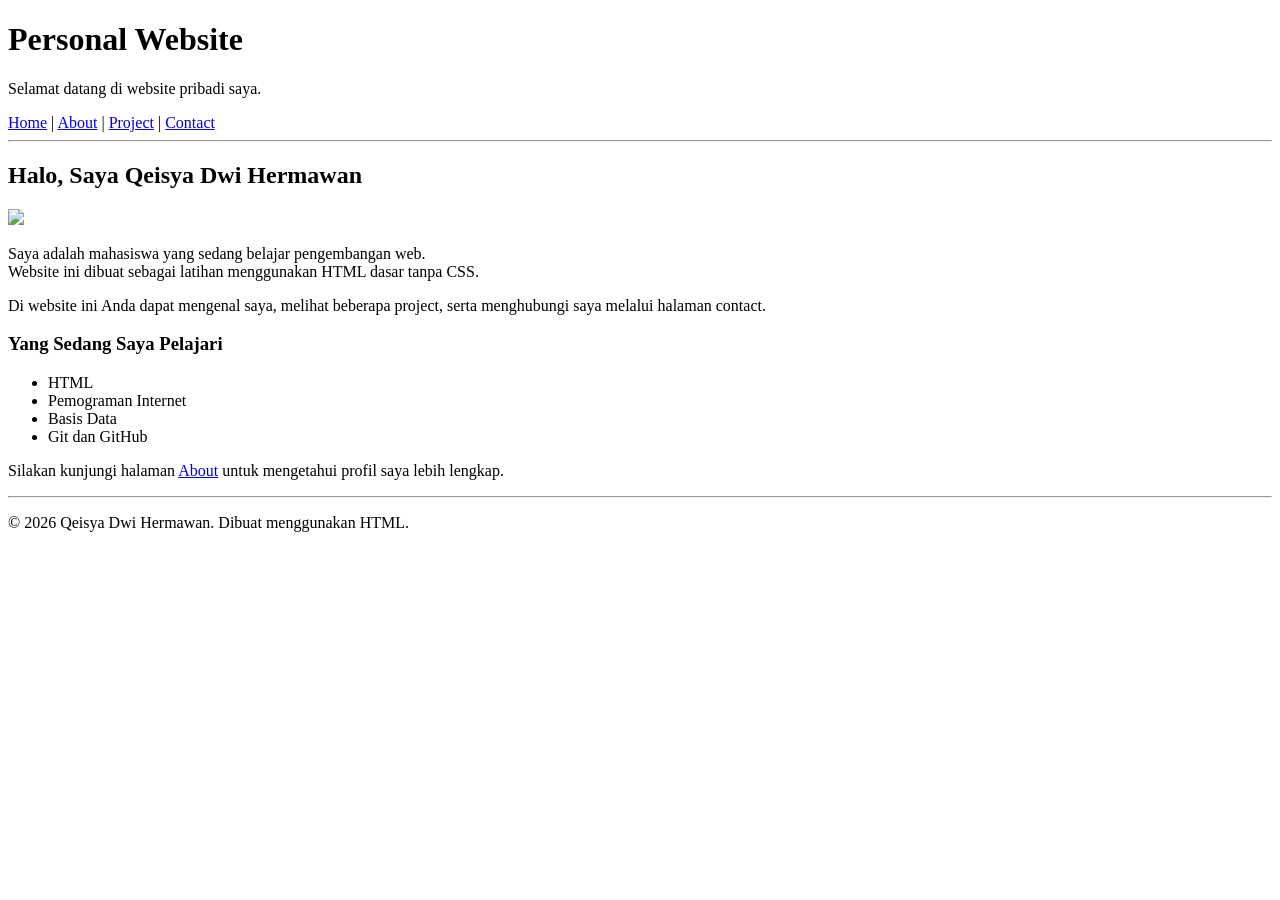
==== index.html @ 2928fd0a "memperbaharui" ====
<!doctype html>
<html lang="id">
  <head>
    <meta charset="UTF-8" />
    <title>About Me</title>
  </head>
  <body>
    <h1>Personal Website</h1>
    <p>Selamat datang di website pribadi saya.</p>
    <a href="home.html">Home</a> | <a href="about.html">About</a> |
    <a href="project.html">Project</a> |
    <a href="contact.html">Contact</a>
    <hr />
</head>
<body>
    <h2>Halo, Saya Qeisya Dwi Hermawan</h2>
<img
      src="C:\Users\Hype AMD\OneDrive\Tugas HTML\Gambar/picture.jpeg"
      width="240"><br>

    <p>Saya adalah mahasiswa yang sedang belajar pengembangan web.<br>
    Website ini dibuat sebagai latihan menggunakan HTML dasar tanpa CSS.</p>

    <p>Di website ini Anda dapat mengenal saya, melihat beberapa project, serta menghubungi saya melalui halaman contact.</p>

    <h3>Yang Sedang Saya Pelajari</h3>
    <ul>
        <li>HTML</li>
        <li>Pemograman Internet</li>
        <li>Basis Data</li>
        <li>Git dan GitHub</li>
    </ul>

    <p>Silakan kunjungi halaman <a href="about.html">About</a> untuk mengetahui profil saya lebih lengkap.</p>
    <hr>

    <p>&copy; 2026 Qeisya Dwi Hermawan. Dibuat menggunakan HTML.</p>
</body>
</html>
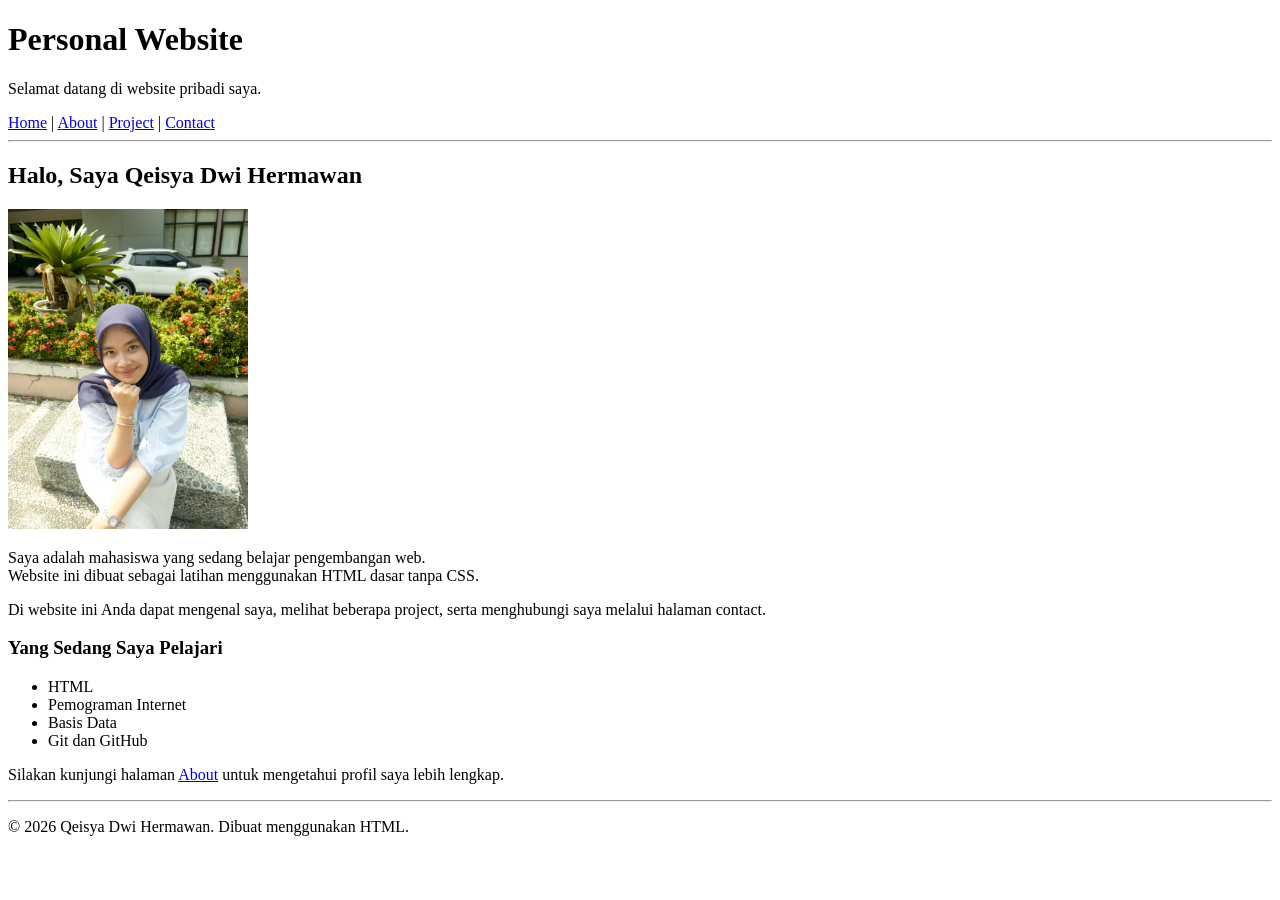
==== commit 24f74aef: "Fix path gambar jadi relatif" ====
--- a/index.html
+++ b/index.html
@@ -7,7 +7,7 @@
   <body>
     <h1>Personal Website</h1>
     <p>Selamat datang di website pribadi saya.</p>
-    <a href="home.html">Home</a> | <a href="about.html">About</a> |
+    <a href="index.html">Home</a> | <a href="about.html">About</a> |
     <a href="project.html">Project</a> |
     <a href="contact.html">Contact</a>
     <hr />
@@ -15,7 +15,7 @@
 <body>
     <h2>Halo, Saya Qeisya Dwi Hermawan</h2>
 <img
-      src="C:\Users\Hype AMD\OneDrive\Tugas HTML\Gambar/picture.jpeg"
+      src="picture.jpeg"
       width="240"><br>
 
     <p>Saya adalah mahasiswa yang sedang belajar pengembangan web.<br>
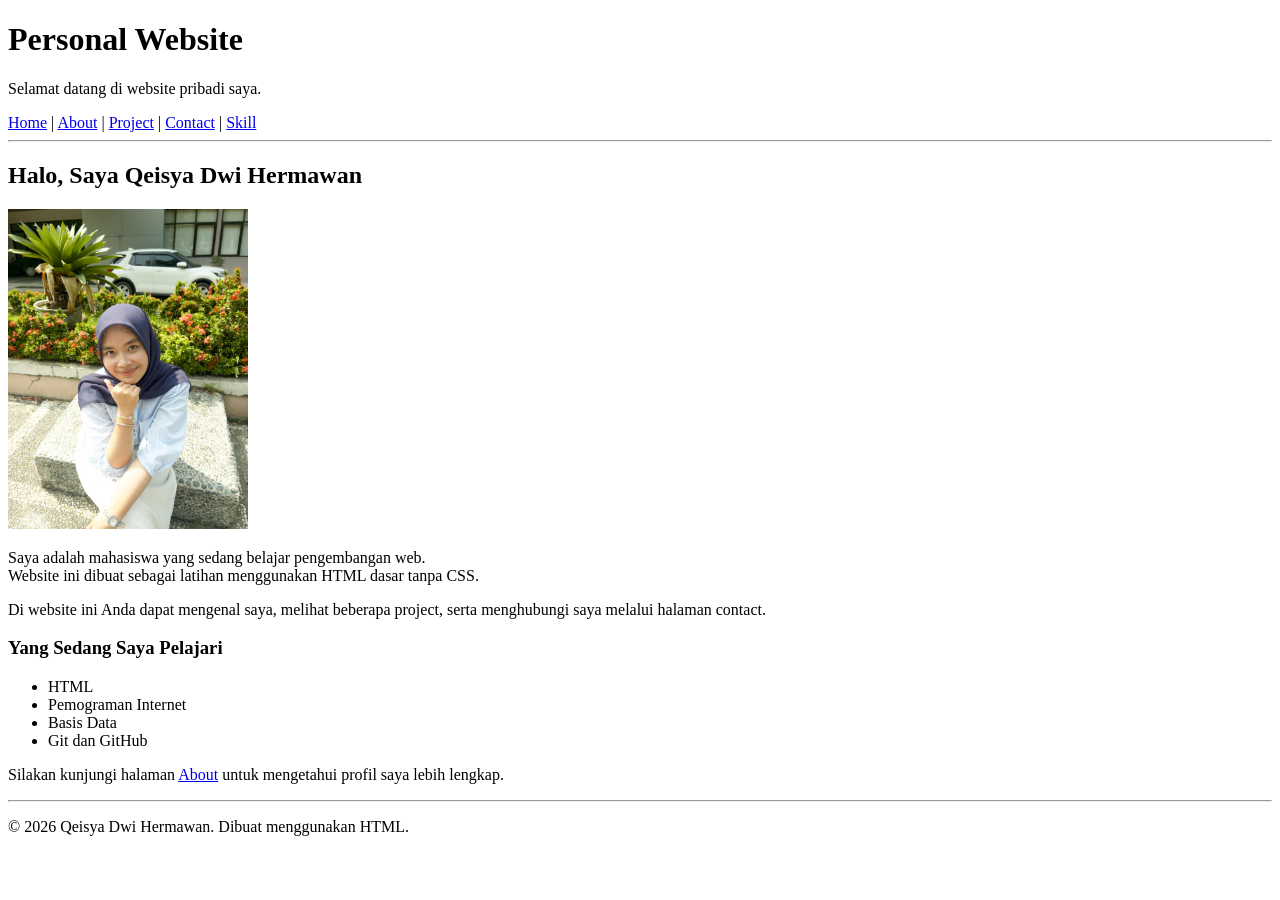
==== commit a2f496a9: "Membuat tab skill" ====
--- a/index.html
+++ b/index.html
@@ -9,7 +9,8 @@
     <p>Selamat datang di website pribadi saya.</p>
     <a href="index.html">Home</a> | <a href="about.html">About</a> |
     <a href="project.html">Project</a> |
-    <a href="contact.html">Contact</a>
+    <a href="contact.html">Contact</a> |
+    <a href="skill.html">Skill</a>
     <hr />
 </head>
 <body>
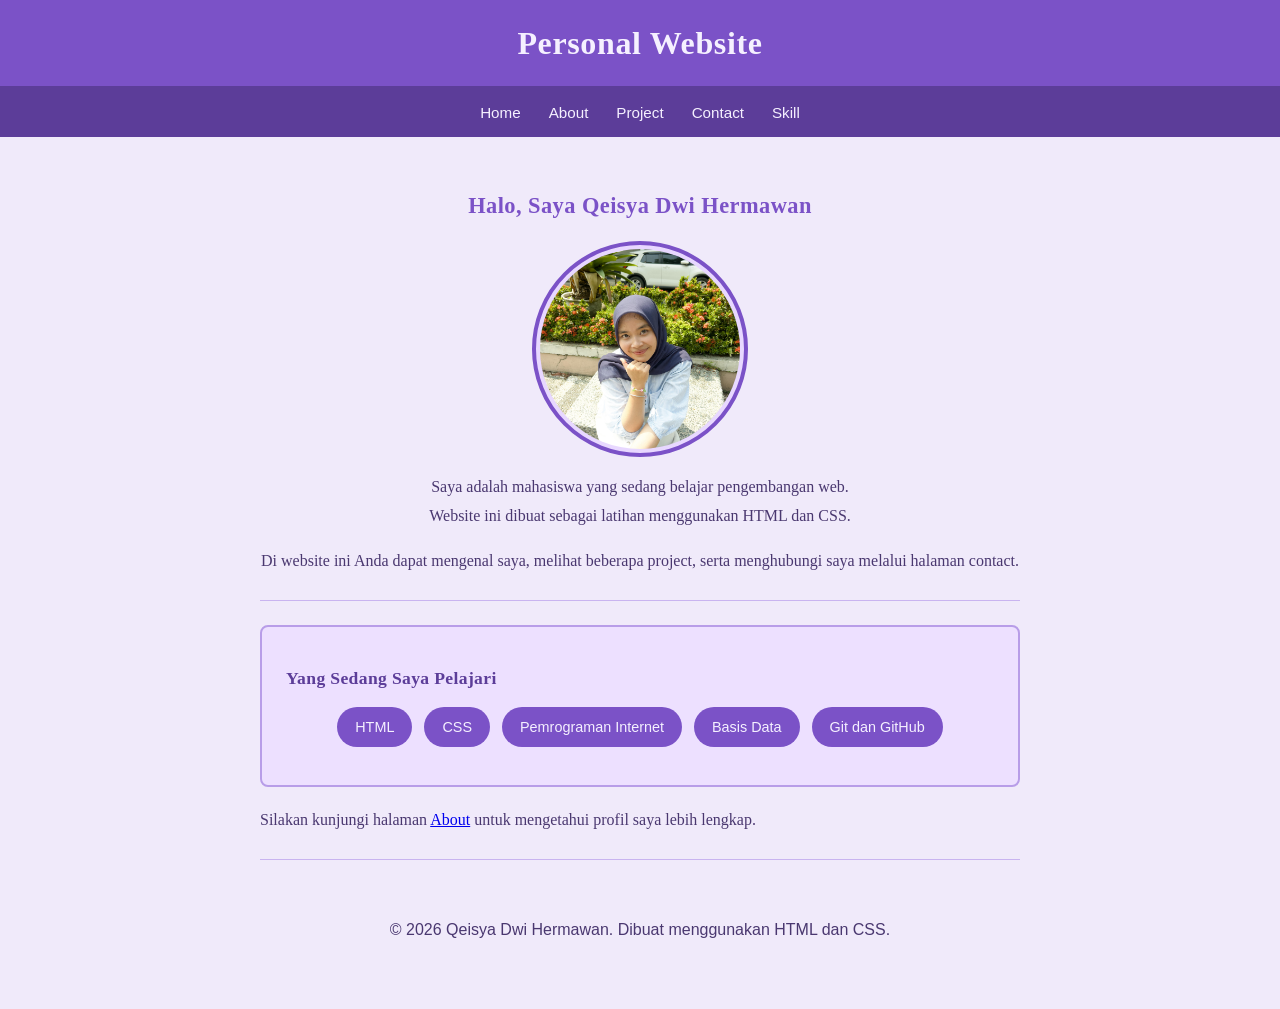
==== commit 227faf1c: "Menambah style.css pada page home" ====
--- a/index.html
+++ b/index.html
@@ -2,39 +2,62 @@
 <html lang="id">
   <head>
     <meta charset="UTF-8" />
-    <title>About Me</title>
+    <meta name="viewport" content="width=device-width, initial-scale=1.0" />
+    <title>Home - Qeisya Dwi Hermawan</title>
+    <link rel="stylesheet" href="style.css" />
   </head>
+
   <body>
-    <h1>Personal Website</h1>
-    <p>Selamat datang di website pribadi saya.</p>
-    <a href="index.html">Home</a> | <a href="about.html">About</a> |
-    <a href="project.html">Project</a> |
-    <a href="contact.html">Contact</a> |
-    <a href="skill.html">Skill</a>
-    <hr />
-</head>
-<body>
-    <h2>Halo, Saya Qeisya Dwi Hermawan</h2>
-<img
-      src="picture.jpeg"
-      width="240"><br>
+    <div id="header">
+      <h1>Personal Website</h1>
+    </div>
 
-    <p>Saya adalah mahasiswa yang sedang belajar pengembangan web.<br>
-    Website ini dibuat sebagai latihan menggunakan HTML dasar tanpa CSS.</p>
+    <div class="nav-bar">
+      <a href="index.html">Home</a>
+      <a href="about.html">About</a>
+      <a href="project.html">Project</a>
+      <a href="contact.html">Contact</a>
+      <a href="skill.html">Skill</a>
+    </div>
 
-    <p>Di website ini Anda dapat mengenal saya, melihat beberapa project, serta menghubungi saya melalui halaman contact.</p>
+    <div class="container">
+      <div class="perkenalan">
+        <h2>Halo, Saya Qeisya Dwi Hermawan</h2>
 
-    <h3>Yang Sedang Saya Pelajari</h3>
-    <ul>
-        <li>HTML</li>
-        <li>Pemograman Internet</li>
-        <li>Basis Data</li>
-        <li>Git dan GitHub</li>
-    </ul>
+        <img id="foto-profil" src="picture.jpeg" alt="Foto Profil Qeisya" />
 
-    <p>Silakan kunjungi halaman <a href="about.html">About</a> untuk mengetahui profil saya lebih lengkap.</p>
-    <hr>
+        <p>
+          Saya adalah mahasiswa yang sedang belajar pengembangan web.<br />
+          Website ini dibuat sebagai latihan menggunakan HTML dan CSS.
+        </p>
 
-    <p>&copy; 2026 Qeisya Dwi Hermawan. Dibuat menggunakan HTML.</p>
-</body>
+        <p>
+          Di website ini Anda dapat mengenal saya, melihat beberapa project,
+          serta menghubungi saya melalui halaman contact.
+        </p>
+      </div>
+      <hr />
+
+      <div class="kartu-info">
+        <h3>Yang Sedang Saya Pelajari</h3>
+        <ul class="daftar-skill">
+          <li>HTML</li>
+          <li>CSS</li>
+          <li>Pemrograman Internet</li>
+          <li>Basis Data</li>
+          <li>Git dan GitHub</li>
+        </ul>
+      </div>
+
+      <p>
+        Silakan kunjungi halaman <a href="about.html">About</a> untuk mengetahui
+        profil saya lebih lengkap.
+      </p>
+      <hr />
+
+      <div class="footer">
+        <p>&copy; 2026 Qeisya Dwi Hermawan. Dibuat menggunakan HTML dan CSS.</p>
+      </div>
+    </div>
+  </body>
 </html>
--- a/style.css
+++ b/style.css
@@ -0,0 +1,197 @@
+/* ===========================
+   style.css - Personal Website
+   Qeisya Dwi Hermawan
+   =========================== */
+
+/* === 1. ELEMENT SELECTOR === */
+/* Menargetkan semua elemen body, h1, h2, h3, p, ul, li, a sekaligus */
+
+body {
+    font-family: 'Georgia', serif;
+    background-color: #f0eafa;
+    color: #3b2d5e;
+    margin: 0;
+    padding: 0;
+    line-height: 1.7;
+}
+
+h1 {
+    font-size: 2rem;
+    color: #5c3d99;
+    text-align: center;
+    margin-bottom: 0.3rem;
+}
+
+h2 {
+    font-size: 1.4rem;
+    color: #7b52c7;
+    margin-bottom: 0.5rem;
+}
+
+h3 {
+    font-size: 1.1rem;
+    color: #5c3d99;
+    margin-bottom: 0.4rem;
+}
+
+p {
+    font-size: 1rem;
+    color: #4a3870;
+    line-height: 1.8;
+}
+
+ul {
+    padding-left: 1.5rem;
+}
+
+li {
+    margin-bottom: 0.3rem;
+    color: #4a3870;
+}
+
+hr {
+    border: none;
+    border-top: 1px solid #c9b4f0;
+    margin: 1.5rem 0;
+}
+
+/* === 2. GROUPING SELECTOR === */
+/* Menerapkan gaya yang sama ke h1, h2, h3 sekaligus */
+
+h1, h2, h3 {
+    font-weight: bold;
+    letter-spacing: 0.02em;
+}
+
+/* === 3. ID SELECTOR === */
+/* Menargetkan elemen unik: header dan foto profil */
+
+#header {
+    background-color: #7b52c7;
+    padding: 16px 0;
+    text-align: center;
+    border-bottom: 3px solid #5c3d99;
+}
+
+#header h1 {
+    color: #f5f0ff;
+    margin: 0;
+}
+
+#foto-profil {
+    display: block;
+    width: 200px;
+    height: 200px;
+    object-fit: cover;
+    border-radius: 50%;
+    border: 4px solid #7b52c7;
+    padding: 4px;
+    margin: 1rem auto 0.5rem auto;
+    background-color: #e8d8ff;
+
+    /* === CHALLENGE: animasi @keyframes fade-in === */
+    animation: fadeIn 1.5s ease forwards;
+}
+
+/* === 4. CLASS SELECTOR === */
+
+.container {
+    max-width: 760px;
+    margin: 0 auto;
+    padding: 2rem 1.5rem;
+}
+
+.nav-bar {
+    background-color: #5c3d99;
+    padding: 10px 0;
+    text-align: center;
+}
+
+.nav-bar a {
+    color: #f5f0ff;
+    text-decoration: none;
+    margin: 0 12px;
+    font-size: 0.95rem;
+    font-family: 'Arial', sans-serif;
+    transition: color 0.3s ease;
+}
+
+/* === 6. EFEK :hover dengan transition === */
+.nav-bar a:hover {
+    color: #e2c9ff;
+    text-decoration: underline;
+}
+
+.perkenalan {
+    text-align: center;
+    margin-bottom: 1.5rem;
+}
+
+.perkenalan p {
+    font-size: 1rem;
+    color: #4a3870;
+}
+
+/* === 3. BOX MODEL: padding + border + margin === */
+/* Diterapkan pada .kartu-info dan .foto-wrapper */
+
+.kartu-info {
+    background-color: #ede0ff;
+    border: 2px solid #b89de8;
+    border-radius: 8px;
+    padding: 20px 24px;
+    margin: 1.2rem 0;
+}
+
+/* === 5. FLEXBOX: menata daftar skill sejajar rapi === */
+
+.daftar-skill {
+    display: flex;
+    justify-content: center;
+    flex-wrap: wrap;
+    gap: 12px;
+    padding: 0;
+    list-style: none;
+    margin: 0.8rem 0;
+}
+
+.daftar-skill li {
+    background-color: #7b52c7;
+    color: #f5f0ff;
+    padding: 8px 18px;
+    border-radius: 20px;
+    font-size: 0.9rem;
+    font-family: 'Arial', sans-serif;
+    transition: background-color 0.3s ease, transform 0.3s ease;
+}
+
+/* === 6. HOVER pada item skill === */
+.daftar-skill li:hover {
+    background-color: #5c3d99;
+    transform: translateY(-3px);
+}
+
+.footer {
+    text-align: center;
+    padding: 1rem 0;
+    color: #7b52c7;
+    font-size: 0.88rem;
+    font-family: 'Arial', sans-serif;
+}
+
+/* =====================================
+   CHALLENGE: @keyframes fadeIn
+   Foto profil muncul perlahan saat
+   halaman pertama kali dibuka
+   ===================================== */
+
+@keyframes fadeIn {
+    from {
+        opacity: 0;
+        transform: scale(0.92);
+    }
+    to {
+        opacity: 1;
+        transform: scale(1);
+    }
+}
